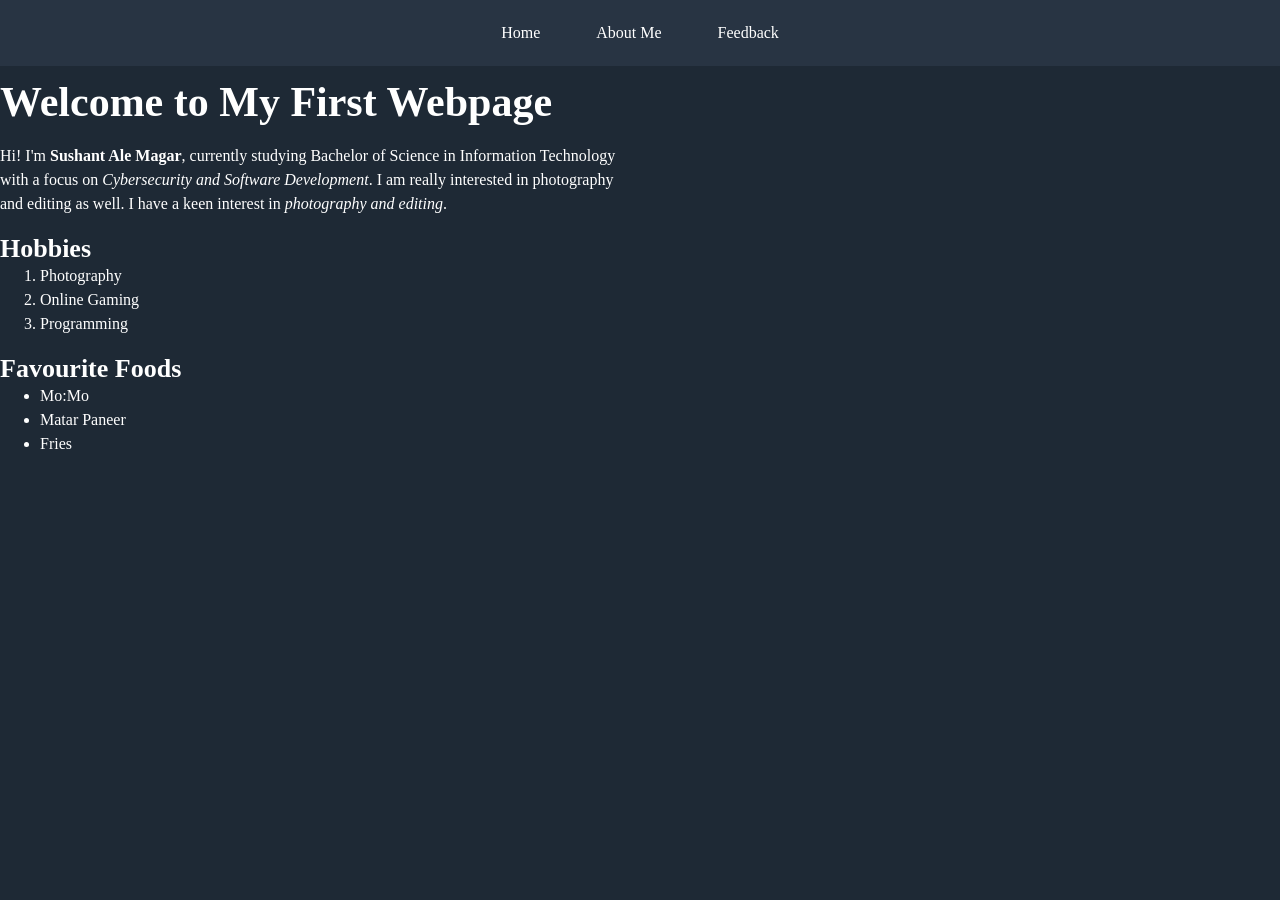
==== index.html @ 6c161167 "first commit: simple homepage with about and feedback form page navigation, with basic css styling" ====
<!doctype html>
<html lang="en">
  <head>
    <meta charset="UTF-8" />
    <meta name="viewport" content="width=device-width, initial-scale=1.0" />
    <title>Home</title>
    <link rel="stylesheet" href="css/index.css" />
  </head>
  <body>
    <nav class="navbar">
      <a href="#">Home</a>
      <a href="pages/about.html">About Me</a>
      <a href="pages/feedback.html">Feedback</a>
    </nav>
    <h1 class="title">Welcome to My First Webpage</h1>
    <br />
    <p class="about">
      Hi! I'm <strong>Sushant Ale Magar</strong>, currently studying Bachelor of
      Science in Information Technology with a focus on
      <i>Cybersecurity and Software Development</i>. I am really interested in
      photography and editing as well. I have a keen interest in
      <em>photography and editing</em>.
    </p>
    <br />
    <div class="hobby">
      <h2>Hobbies</h2>
      <ol>
        <li>Photography</li>
        <li>Online Gaming</li>
        <li>Programming</li>
      </ol>
    </div>
    <br />
    <div class="favFood">
      <h2>Favourite Foods</h2>
      <ul>
        <li>Mo:Mo</li>
        <li>Matar Paneer</li>
        <li>Fries</li>
      </ul>
    </div>
  </body>
</html>
---- css/index.css ----
* {
  margin: 0;
  box-sizing: border-box;
}

body {
  background-color: #1e2935;
  color: white;
}

.navbar {
  padding: 16px;
  position: sticky;
  display: flex;
  top: 0;
  gap: 32px;
  background-color: #283443;
  justify-content: center;
}

.navbar > a {
  color: white;
  font-size: 16px;
  text-decoration: none;
  display: inline-block;
  padding: 8px 12px;
}

.navbar > a:hover {
  background-color: #3e526a;
  border-radius: 15px;
}

.title {
  font-size: 42px;
  margin-top: 12px;
}

h2 {
  font-size: 26px;
}

.about,
ol,
ul {
  width: 50%;
  font-size: 16px;
  line-height: 24px;
}
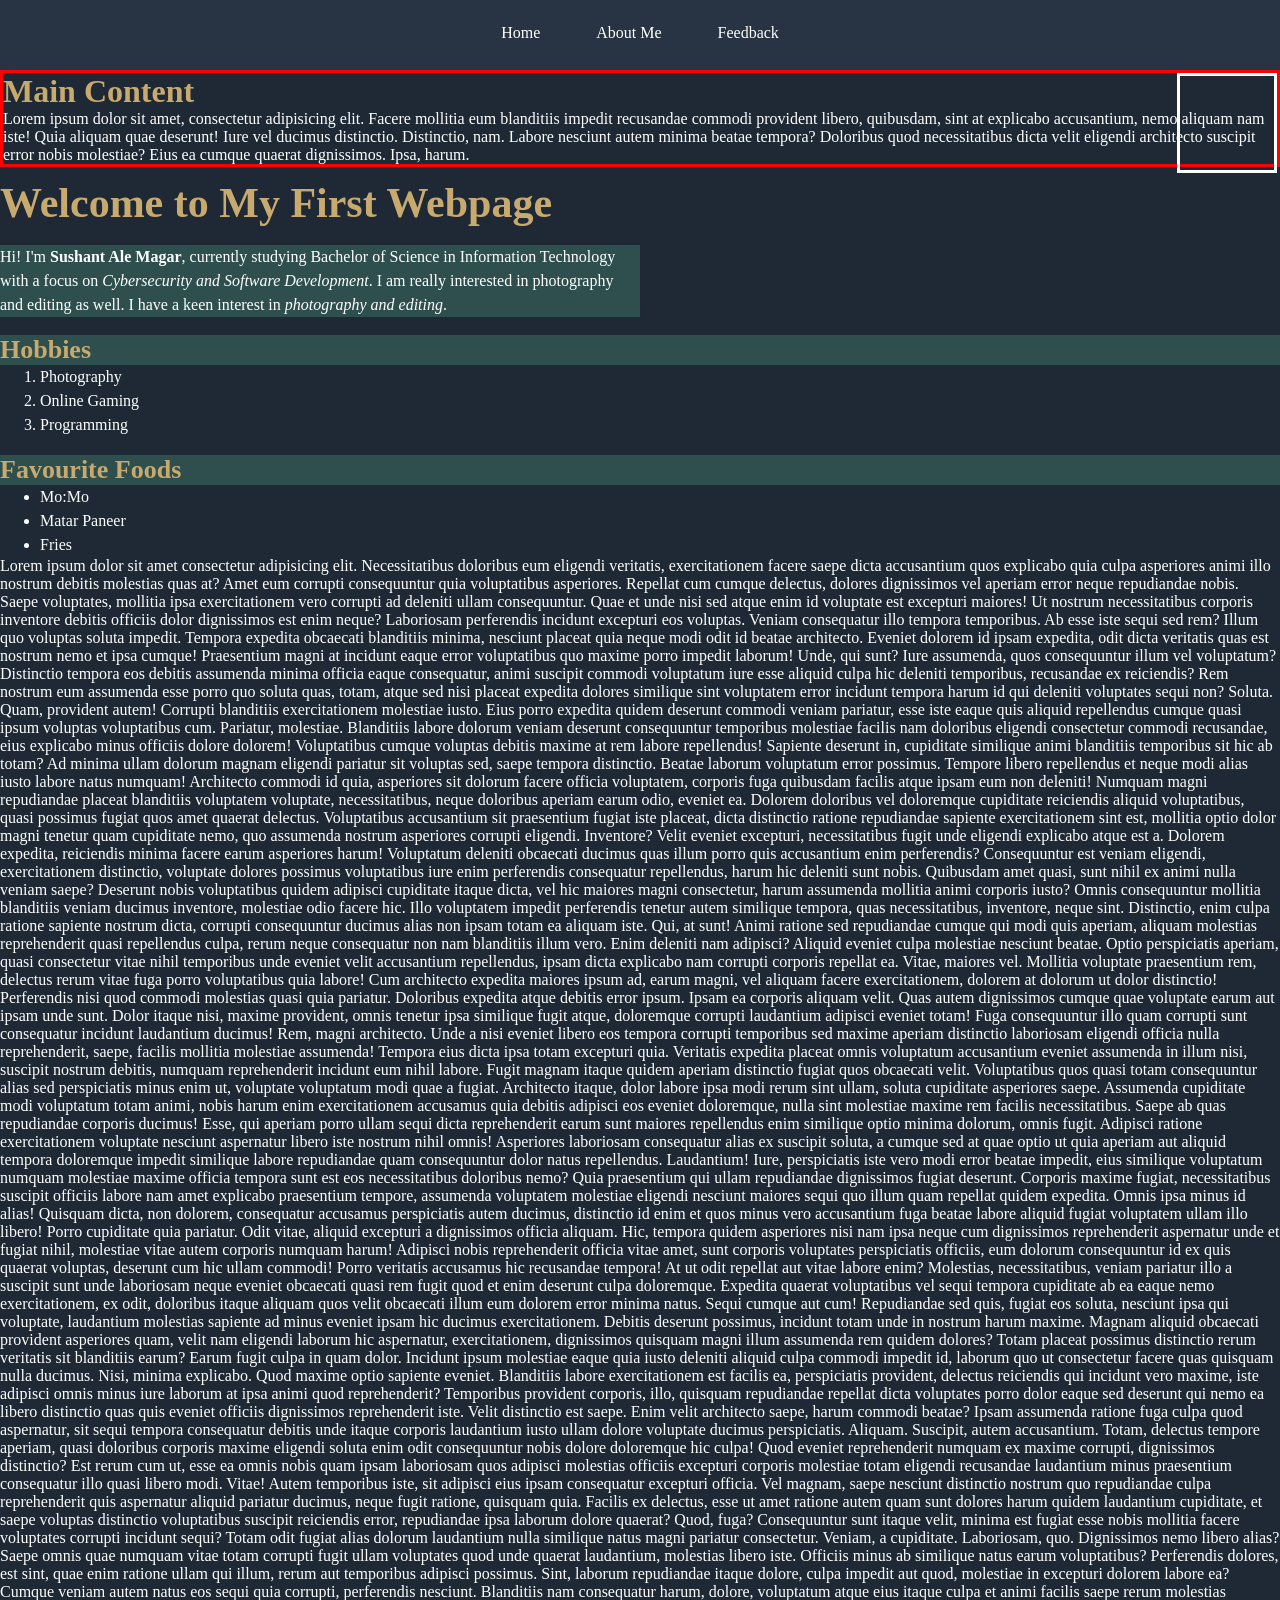
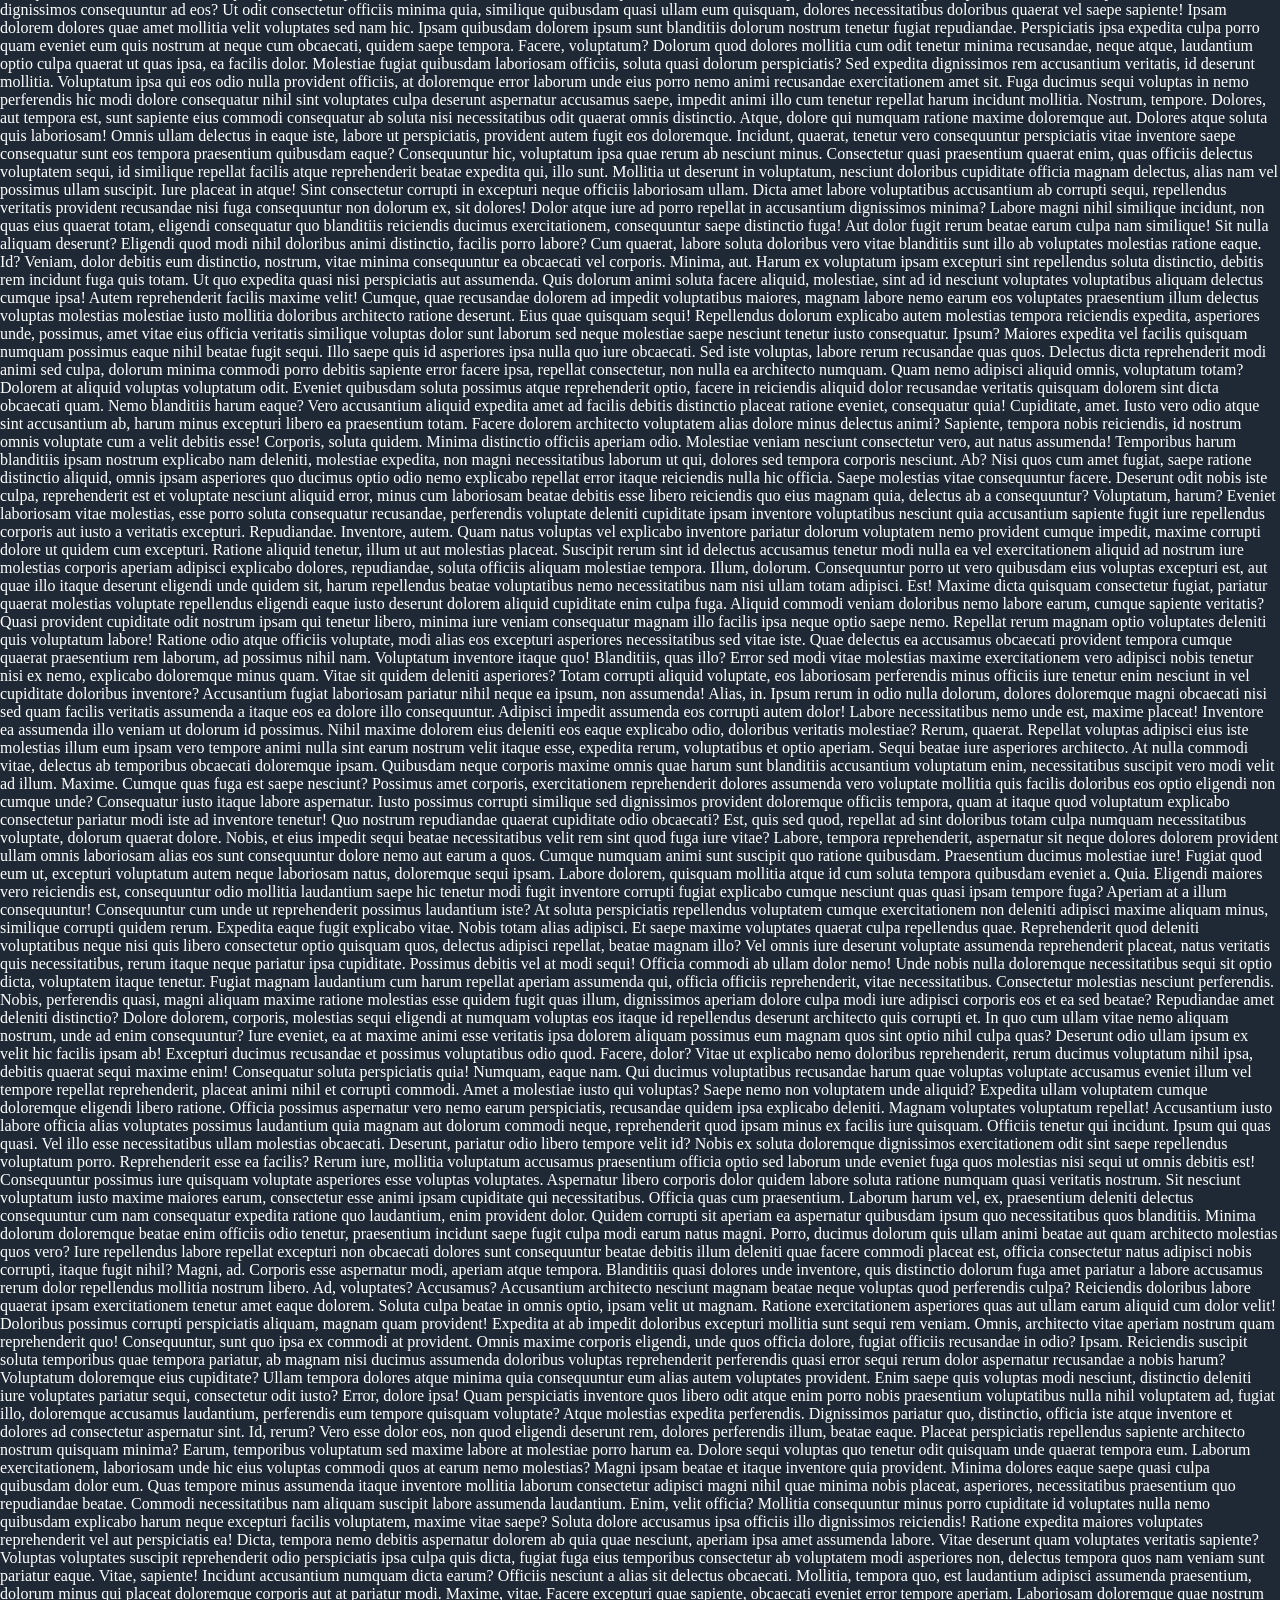
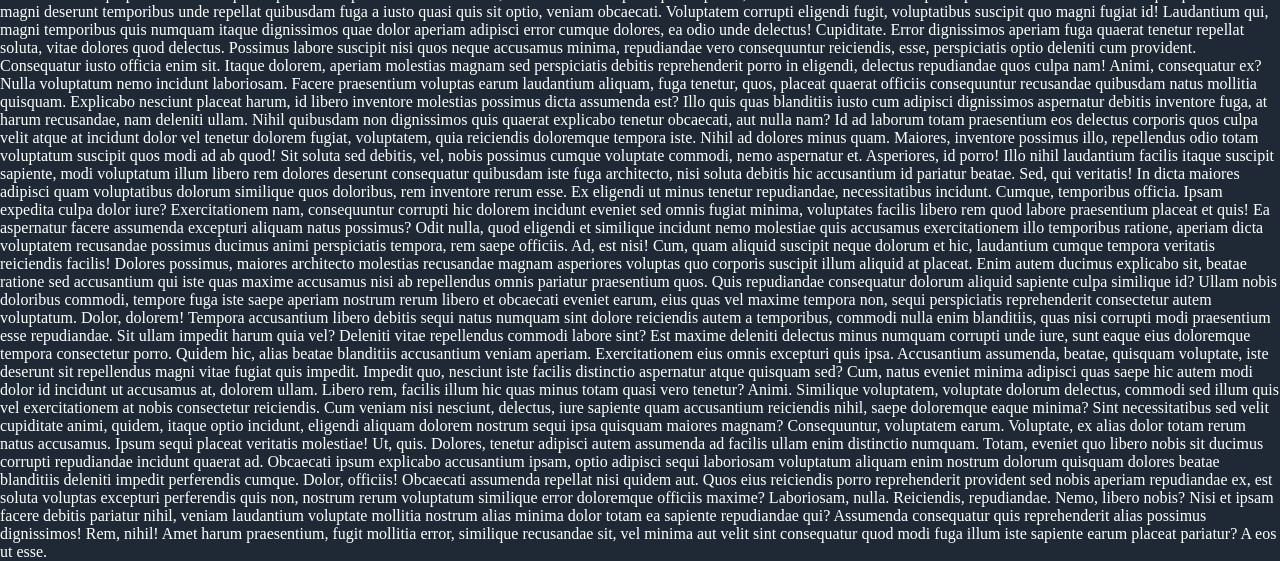
==== commit 8718bac0: "feat: added more css customization" ====
--- a/index.html
+++ b/index.html
@@ -5,6 +5,11 @@
     <meta name="viewport" content="width=device-width, initial-scale=1.0" />
     <title>Home</title>
     <link rel="stylesheet" href="css/index.css" />
+    <style>
+      h2 {
+        background-color: darkslategray;
+      }
+    </style>
   </head>
   <body>
     <nav class="navbar">
@@ -12,9 +17,22 @@
       <a href="pages/about.html">About Me</a>
       <a href="pages/feedback.html">Feedback</a>
     </nav>
+    <div class="main"">
+      <h1>Main Content</h1>
+      <p>
+        Lorem ipsum dolor sit amet, consectetur adipisicing elit. Facere
+        mollitia eum blanditiis impedit recusandae commodi provident libero,
+        quibusdam, sint at explicabo accusantium, nemo aliquam nam iste! Quia
+        aliquam quae deserunt! Iure vel ducimus distinctio. Distinctio, nam.
+        Labore nesciunt autem minima beatae tempora? Doloribus quod
+        necessitatibus dicta velit eligendi architecto suscipit error nobis
+        molestiae? Eius ea cumque quaerat dignissimos. Ipsa, harum.
+      </p>
+      <div class="important"></div>
+    </div>
     <h1 class="title">Welcome to My First Webpage</h1>
     <br />
-    <p class="about">
+    <p id="about" style="background-color: darkslategray">
       Hi! I'm <strong>Sushant Ale Magar</strong>, currently studying Bachelor of
       Science in Information Technology with a focus on
       <i>Cybersecurity and Software Development</i>. I am really interested in
@@ -22,8 +40,8 @@
       <em>photography and editing</em>.
     </p>
     <br />
-    <div class="hobby">
-      <h2>Hobbies</h2>
+    <h2 class="hobby">Hobbies</h2>
+    <div>
       <ol>
         <li>Photography</li>
         <li>Online Gaming</li>
@@ -31,13 +49,495 @@
       </ol>
     </div>
     <br />
-    <div class="favFood">
-      <h2>Favourite Foods</h2>
+    <h2 class="favFood">Favourite Foods</h2>
+    <div>
       <ul>
         <li>Mo:Mo</li>
         <li>Matar Paneer</li>
         <li>Fries</li>
       </ul>
     </div>
+    <p>
+      Lorem ipsum dolor sit amet consectetur adipisicing elit. Necessitatibus
+      doloribus eum eligendi veritatis, exercitationem facere saepe dicta
+      accusantium quos explicabo quia culpa asperiores animi illo nostrum
+      debitis molestias quas at? Amet eum corrupti consequuntur quia
+      voluptatibus asperiores. Repellat cum cumque delectus, dolores dignissimos
+      vel aperiam error neque repudiandae nobis. Saepe voluptates, mollitia ipsa
+      exercitationem vero corrupti ad deleniti ullam consequuntur. Quae et unde
+      nisi sed atque enim id voluptate est excepturi maiores! Ut nostrum
+      necessitatibus corporis inventore debitis officiis dolor dignissimos est
+      enim neque? Laboriosam perferendis incidunt excepturi eos voluptas. Veniam
+      consequatur illo tempora temporibus. Ab esse iste sequi sed rem? Illum quo
+      voluptas soluta impedit. Tempora expedita obcaecati blanditiis minima,
+      nesciunt placeat quia neque modi odit id beatae architecto. Eveniet
+      dolorem id ipsam expedita, odit dicta veritatis quas est nostrum nemo et
+      ipsa cumque! Praesentium magni at incidunt eaque error voluptatibus quo
+      maxime porro impedit laborum! Unde, qui sunt? Iure assumenda, quos
+      consequuntur illum vel voluptatum? Distinctio tempora eos debitis
+      assumenda minima officia eaque consequatur, animi suscipit commodi
+      voluptatum iure esse aliquid culpa hic deleniti temporibus, recusandae ex
+      reiciendis? Rem nostrum eum assumenda esse porro quo soluta quas, totam,
+      atque sed nisi placeat expedita dolores similique sint voluptatem error
+      incidunt tempora harum id qui deleniti voluptates sequi non? Soluta. Quam,
+      provident autem! Corrupti blanditiis exercitationem molestiae iusto. Eius
+      porro expedita quidem deserunt commodi veniam pariatur, esse iste eaque
+      quis aliquid repellendus cumque quasi ipsum voluptas voluptatibus cum.
+      Pariatur, molestiae. Blanditiis labore dolorum veniam deserunt
+      consequuntur temporibus molestiae facilis nam doloribus eligendi
+      consectetur commodi recusandae, eius explicabo minus officiis dolore
+      dolorem! Voluptatibus cumque voluptas debitis maxime at rem labore
+      repellendus! Sapiente deserunt in, cupiditate similique animi blanditiis
+      temporibus sit hic ab totam? Ad minima ullam dolorum magnam eligendi
+      pariatur sit voluptas sed, saepe tempora distinctio. Beatae laborum
+      voluptatum error possimus. Tempore libero repellendus et neque modi alias
+      iusto labore natus numquam! Architecto commodi id quia, asperiores sit
+      dolorum facere officia voluptatem, corporis fuga quibusdam facilis atque
+      ipsam eum non deleniti! Numquam magni repudiandae placeat blanditiis
+      voluptatem voluptate, necessitatibus, neque doloribus aperiam earum odio,
+      eveniet ea. Dolorem doloribus vel doloremque cupiditate reiciendis aliquid
+      voluptatibus, quasi possimus fugiat quos amet quaerat delectus.
+      Voluptatibus accusantium sit praesentium fugiat iste placeat, dicta
+      distinctio ratione repudiandae sapiente exercitationem sint est, mollitia
+      optio dolor magni tenetur quam cupiditate nemo, quo assumenda nostrum
+      asperiores corrupti eligendi. Inventore? Velit eveniet excepturi,
+      necessitatibus fugit unde eligendi explicabo atque est a. Dolorem
+      expedita, reiciendis minima facere earum asperiores harum! Voluptatum
+      deleniti obcaecati ducimus quas illum porro quis accusantium enim
+      perferendis? Consequuntur est veniam eligendi, exercitationem distinctio,
+      voluptate dolores possimus voluptatibus iure enim perferendis consequatur
+      repellendus, harum hic deleniti sunt nobis. Quibusdam amet quasi, sunt
+      nihil ex animi nulla veniam saepe? Deserunt nobis voluptatibus quidem
+      adipisci cupiditate itaque dicta, vel hic maiores magni consectetur, harum
+      assumenda mollitia animi corporis iusto? Omnis consequuntur mollitia
+      blanditiis veniam ducimus inventore, molestiae odio facere hic. Illo
+      voluptatem impedit perferendis tenetur autem similique tempora, quas
+      necessitatibus, inventore, neque sint. Distinctio, enim culpa ratione
+      sapiente nostrum dicta, corrupti consequuntur ducimus alias non ipsam
+      totam ea aliquam iste. Qui, at sunt! Animi ratione sed repudiandae cumque
+      qui modi quis aperiam, aliquam molestias reprehenderit quasi repellendus
+      culpa, rerum neque consequatur non nam blanditiis illum vero. Enim
+      deleniti nam adipisci? Aliquid eveniet culpa molestiae nesciunt beatae.
+      Optio perspiciatis aperiam, quasi consectetur vitae nihil temporibus unde
+      eveniet velit accusantium repellendus, ipsam dicta explicabo nam corrupti
+      corporis repellat ea. Vitae, maiores vel. Mollitia voluptate praesentium
+      rem, delectus rerum vitae fuga porro voluptatibus quia labore! Cum
+      architecto expedita maiores ipsum ad, earum magni, vel aliquam facere
+      exercitationem, dolorem at dolorum ut dolor distinctio! Perferendis nisi
+      quod commodi molestias quasi quia pariatur. Doloribus expedita atque
+      debitis error ipsum. Ipsam ea corporis aliquam velit. Quas autem
+      dignissimos cumque quae voluptate earum aut ipsam unde sunt. Dolor itaque
+      nisi, maxime provident, omnis tenetur ipsa similique fugit atque,
+      doloremque corrupti laudantium adipisci eveniet totam! Fuga consequuntur
+      illo quam corrupti sunt consequatur incidunt laudantium ducimus! Rem,
+      magni architecto. Unde a nisi eveniet libero eos tempora corrupti
+      temporibus sed maxime aperiam distinctio laboriosam eligendi officia nulla
+      reprehenderit, saepe, facilis mollitia molestiae assumenda! Tempora eius
+      dicta ipsa totam excepturi quia. Veritatis expedita placeat omnis
+      voluptatum accusantium eveniet assumenda in illum nisi, suscipit nostrum
+      debitis, numquam reprehenderit incidunt eum nihil labore. Fugit magnam
+      itaque quidem aperiam distinctio fugiat quos obcaecati velit. Voluptatibus
+      quos quasi totam consequuntur alias sed perspiciatis minus enim ut,
+      voluptate voluptatum modi quae a fugiat. Architecto itaque, dolor labore
+      ipsa modi rerum sint ullam, soluta cupiditate asperiores saepe. Assumenda
+      cupiditate modi voluptatum totam animi, nobis harum enim exercitationem
+      accusamus quia debitis adipisci eos eveniet doloremque, nulla sint
+      molestiae maxime rem facilis necessitatibus. Saepe ab quas repudiandae
+      corporis ducimus! Esse, qui aperiam porro ullam sequi dicta reprehenderit
+      earum sunt maiores repellendus enim similique optio minima dolorum, omnis
+      fugit. Adipisci ratione exercitationem voluptate nesciunt aspernatur
+      libero iste nostrum nihil omnis! Asperiores laboriosam consequatur alias
+      ex suscipit soluta, a cumque sed at quae optio ut quia aperiam aut aliquid
+      tempora doloremque impedit similique labore repudiandae quam consequuntur
+      dolor natus repellendus. Laudantium! Iure, perspiciatis iste vero modi
+      error beatae impedit, eius similique voluptatum numquam molestiae maxime
+      officia tempora sunt est eos necessitatibus doloribus nemo? Quia
+      praesentium qui ullam repudiandae dignissimos fugiat deserunt. Corporis
+      maxime fugiat, necessitatibus suscipit officiis labore nam amet explicabo
+      praesentium tempore, assumenda voluptatem molestiae eligendi nesciunt
+      maiores sequi quo illum quam repellat quidem expedita. Omnis ipsa minus id
+      alias! Quisquam dicta, non dolorem, consequatur accusamus perspiciatis
+      autem ducimus, distinctio id enim et quos minus vero accusantium fuga
+      beatae labore aliquid fugiat voluptatem ullam illo libero! Porro
+      cupiditate quia pariatur. Odit vitae, aliquid excepturi a dignissimos
+      officia aliquam. Hic, tempora quidem asperiores nisi nam ipsa neque cum
+      dignissimos reprehenderit aspernatur unde et fugiat nihil, molestiae vitae
+      autem corporis numquam harum! Adipisci nobis reprehenderit officia vitae
+      amet, sunt corporis voluptates perspiciatis officiis, eum dolorum
+      consequuntur id ex quis quaerat voluptas, deserunt cum hic ullam commodi!
+      Porro veritatis accusamus hic recusandae tempora! At ut odit repellat aut
+      vitae labore enim? Molestias, necessitatibus, veniam pariatur illo a
+      suscipit sunt unde laboriosam neque eveniet obcaecati quasi rem fugit quod
+      et enim deserunt culpa doloremque. Expedita quaerat voluptatibus vel sequi
+      tempora cupiditate ab ea eaque nemo exercitationem, ex odit, doloribus
+      itaque aliquam quos velit obcaecati illum eum dolorem error minima natus.
+      Sequi cumque aut cum! Repudiandae sed quis, fugiat eos soluta, nesciunt
+      ipsa qui voluptate, laudantium molestias sapiente ad minus eveniet ipsam
+      hic ducimus exercitationem. Debitis deserunt possimus, incidunt totam unde
+      in nostrum harum maxime. Magnam aliquid obcaecati provident asperiores
+      quam, velit nam eligendi laborum hic aspernatur, exercitationem,
+      dignissimos quisquam magni illum assumenda rem quidem dolores? Totam
+      placeat possimus distinctio rerum veritatis sit blanditiis earum? Earum
+      fugit culpa in quam dolor. Incidunt ipsum molestiae eaque quia iusto
+      deleniti aliquid culpa commodi impedit id, laborum quo ut consectetur
+      facere quas quisquam nulla ducimus. Nisi, minima explicabo. Quod maxime
+      optio sapiente eveniet. Blanditiis labore exercitationem est facilis ea,
+      perspiciatis provident, delectus reiciendis qui incidunt vero maxime, iste
+      adipisci omnis minus iure laborum at ipsa animi quod reprehenderit?
+      Temporibus provident corporis, illo, quisquam repudiandae repellat dicta
+      voluptates porro dolor eaque sed deserunt qui nemo ea libero distinctio
+      quas quis eveniet officiis dignissimos reprehenderit iste. Velit
+      distinctio est saepe. Enim velit architecto saepe, harum commodi beatae?
+      Ipsam assumenda ratione fuga culpa quod aspernatur, sit sequi tempora
+      consequatur debitis unde itaque corporis laudantium iusto ullam dolore
+      voluptate ducimus perspiciatis. Aliquam. Suscipit, autem accusantium.
+      Totam, delectus tempore aperiam, quasi doloribus corporis maxime eligendi
+      soluta enim odit consequuntur nobis dolore doloremque hic culpa! Quod
+      eveniet reprehenderit numquam ex maxime corrupti, dignissimos distinctio?
+      Est rerum cum ut, esse ea omnis nobis quam ipsam laboriosam quos adipisci
+      molestias officiis excepturi corporis molestiae totam eligendi recusandae
+      laudantium minus praesentium consequatur illo quasi libero modi. Vitae!
+      Autem temporibus iste, sit adipisci eius ipsam consequatur excepturi
+      officia. Vel magnam, saepe nesciunt distinctio nostrum quo repudiandae
+      culpa reprehenderit quis aspernatur aliquid pariatur ducimus, neque fugit
+      ratione, quisquam quia. Facilis ex delectus, esse ut amet ratione autem
+      quam sunt dolores harum quidem laudantium cupiditate, et saepe voluptas
+      distinctio voluptatibus suscipit reiciendis error, repudiandae ipsa
+      laborum dolore quaerat? Quod, fuga? Consequuntur sunt itaque velit, minima
+      est fugiat esse nobis mollitia facere voluptates corrupti incidunt sequi?
+      Totam odit fugiat alias dolorum laudantium nulla similique natus magni
+      pariatur consectetur. Veniam, a cupiditate. Laboriosam, quo. Dignissimos
+      nemo libero alias? Saepe omnis quae numquam vitae totam corrupti fugit
+      ullam voluptates quod unde quaerat laudantium, molestias libero iste.
+      Officiis minus ab similique natus earum voluptatibus? Perferendis dolores,
+      est sint, quae enim ratione ullam qui illum, rerum aut temporibus adipisci
+      possimus. Sint, laborum repudiandae itaque dolore, culpa impedit aut quod,
+      molestiae in excepturi dolorem labore ea? Cumque veniam autem natus eos
+      sequi quia corrupti, perferendis nesciunt. Blanditiis nam consequatur
+      harum, dolore, voluptatum atque eius itaque culpa et animi facilis saepe
+      rerum molestias dignissimos consequuntur ad eos? Ut odit consectetur
+      officiis minima quia, similique quibusdam quasi ullam eum quisquam,
+      dolores necessitatibus doloribus quaerat vel saepe sapiente! Ipsam dolorem
+      dolores quae amet mollitia velit voluptates sed nam hic. Ipsam quibusdam
+      dolorem ipsum sunt blanditiis dolorum nostrum tenetur fugiat repudiandae.
+      Perspiciatis ipsa expedita culpa porro quam eveniet eum quis nostrum at
+      neque cum obcaecati, quidem saepe tempora. Facere, voluptatum? Dolorum
+      quod dolores mollitia cum odit tenetur minima recusandae, neque atque,
+      laudantium optio culpa quaerat ut quas ipsa, ea facilis dolor. Molestiae
+      fugiat quibusdam laboriosam officiis, soluta quasi dolorum perspiciatis?
+      Sed expedita dignissimos rem accusantium veritatis, id deserunt mollitia.
+      Voluptatum ipsa qui eos odio nulla provident officiis, at doloremque error
+      laborum unde eius porro nemo animi recusandae exercitationem amet sit.
+      Fuga ducimus sequi voluptas in nemo perferendis hic modi dolore
+      consequatur nihil sint voluptates culpa deserunt aspernatur accusamus
+      saepe, impedit animi illo cum tenetur repellat harum incidunt mollitia.
+      Nostrum, tempore. Dolores, aut tempora est, sunt sapiente eius commodi
+      consequatur ab soluta nisi necessitatibus odit quaerat omnis distinctio.
+      Atque, dolore qui numquam ratione maxime doloremque aut. Dolores atque
+      soluta quis laboriosam! Omnis ullam delectus in eaque iste, labore ut
+      perspiciatis, provident autem fugit eos doloremque. Incidunt, quaerat,
+      tenetur vero consequuntur perspiciatis vitae inventore saepe consequatur
+      sunt eos tempora praesentium quibusdam eaque? Consequuntur hic, voluptatum
+      ipsa quae rerum ab nesciunt minus. Consectetur quasi praesentium quaerat
+      enim, quas officiis delectus voluptatem sequi, id similique repellat
+      facilis atque reprehenderit beatae expedita qui, illo sunt. Mollitia ut
+      deserunt in voluptatum, nesciunt doloribus cupiditate officia magnam
+      delectus, alias nam vel possimus ullam suscipit. Iure placeat in atque!
+      Sint consectetur corrupti in excepturi neque officiis laboriosam ullam.
+      Dicta amet labore voluptatibus accusantium ab corrupti sequi, repellendus
+      veritatis provident recusandae nisi fuga consequuntur non dolorum ex, sit
+      dolores! Dolor atque iure ad porro repellat in accusantium dignissimos
+      minima? Labore magni nihil similique incidunt, non quas eius quaerat
+      totam, eligendi consequatur quo blanditiis reiciendis ducimus
+      exercitationem, consequuntur saepe distinctio fuga! Aut dolor fugit rerum
+      beatae earum culpa nam similique! Sit nulla aliquam deserunt? Eligendi
+      quod modi nihil doloribus animi distinctio, facilis porro labore? Cum
+      quaerat, labore soluta doloribus vero vitae blanditiis sunt illo ab
+      voluptates molestias ratione eaque. Id? Veniam, dolor debitis eum
+      distinctio, nostrum, vitae minima consequuntur ea obcaecati vel corporis.
+      Minima, aut. Harum ex voluptatum ipsam excepturi sint repellendus soluta
+      distinctio, debitis rem incidunt fuga quis totam. Ut quo expedita quasi
+      nisi perspiciatis aut assumenda. Quis dolorum animi soluta facere aliquid,
+      molestiae, sint ad id nesciunt voluptates voluptatibus aliquam delectus
+      cumque ipsa! Autem reprehenderit facilis maxime velit! Cumque, quae
+      recusandae dolorem ad impedit voluptatibus maiores, magnam labore nemo
+      earum eos voluptates praesentium illum delectus voluptas molestias
+      molestiae iusto mollitia doloribus architecto ratione deserunt. Eius quae
+      quisquam sequi! Repellendus dolorum explicabo autem molestias tempora
+      reiciendis expedita, asperiores unde, possimus, amet vitae eius officia
+      veritatis similique voluptas dolor sunt laborum sed neque molestiae saepe
+      nesciunt tenetur iusto consequatur. Ipsum? Maiores expedita vel facilis
+      quisquam numquam possimus eaque nihil beatae fugit sequi. Illo saepe quis
+      id asperiores ipsa nulla quo iure obcaecati. Sed iste voluptas, labore
+      rerum recusandae quas quos. Delectus dicta reprehenderit modi animi sed
+      culpa, dolorum minima commodi porro debitis sapiente error facere ipsa,
+      repellat consectetur, non nulla ea architecto numquam. Quam nemo adipisci
+      aliquid omnis, voluptatum totam? Dolorem at aliquid voluptas voluptatum
+      odit. Eveniet quibusdam soluta possimus atque reprehenderit optio, facere
+      in reiciendis aliquid dolor recusandae veritatis quisquam dolorem sint
+      dicta obcaecati quam. Nemo blanditiis harum eaque? Vero accusantium
+      aliquid expedita amet ad facilis debitis distinctio placeat ratione
+      eveniet, consequatur quia! Cupiditate, amet. Iusto vero odio atque sint
+      accusantium ab, harum minus excepturi libero ea praesentium totam. Facere
+      dolorem architecto voluptatem alias dolore minus delectus animi? Sapiente,
+      tempora nobis reiciendis, id nostrum omnis voluptate cum a velit debitis
+      esse! Corporis, soluta quidem. Minima distinctio officiis aperiam odio.
+      Molestiae veniam nesciunt consectetur vero, aut natus assumenda!
+      Temporibus harum blanditiis ipsam nostrum explicabo nam deleniti,
+      molestiae expedita, non magni necessitatibus laborum ut qui, dolores sed
+      tempora corporis nesciunt. Ab? Nisi quos cum amet fugiat, saepe ratione
+      distinctio aliquid, omnis ipsam asperiores quo ducimus optio odio nemo
+      explicabo repellat error itaque reiciendis nulla hic officia. Saepe
+      molestias vitae consequuntur facere. Deserunt odit nobis iste culpa,
+      reprehenderit est et voluptate nesciunt aliquid error, minus cum
+      laboriosam beatae debitis esse libero reiciendis quo eius magnam quia,
+      delectus ab a consequuntur? Voluptatum, harum? Eveniet laboriosam vitae
+      molestias, esse porro soluta consequatur recusandae, perferendis voluptate
+      deleniti cupiditate ipsam inventore voluptatibus nesciunt quia accusantium
+      sapiente fugit iure repellendus corporis aut iusto a veritatis excepturi.
+      Repudiandae. Inventore, autem. Quam natus voluptas vel explicabo inventore
+      pariatur dolorum voluptatem nemo provident cumque impedit, maxime corrupti
+      dolore ut quidem cum excepturi. Ratione aliquid tenetur, illum ut aut
+      molestias placeat. Suscipit rerum sint id delectus accusamus tenetur modi
+      nulla ea vel exercitationem aliquid ad nostrum iure molestias corporis
+      aperiam adipisci explicabo dolores, repudiandae, soluta officiis aliquam
+      molestiae tempora. Illum, dolorum. Consequuntur porro ut vero quibusdam
+      eius voluptas excepturi est, aut quae illo itaque deserunt eligendi unde
+      quidem sit, harum repellendus beatae voluptatibus nemo necessitatibus nam
+      nisi ullam totam adipisci. Est! Maxime dicta quisquam consectetur fugiat,
+      pariatur quaerat molestias voluptate repellendus eligendi eaque iusto
+      deserunt dolorem aliquid cupiditate enim culpa fuga. Aliquid commodi
+      veniam doloribus nemo labore earum, cumque sapiente veritatis? Quasi
+      provident cupiditate odit nostrum ipsam qui tenetur libero, minima iure
+      veniam consequatur magnam illo facilis ipsa neque optio saepe nemo.
+      Repellat rerum magnam optio voluptates deleniti quis voluptatum labore!
+      Ratione odio atque officiis voluptate, modi alias eos excepturi asperiores
+      necessitatibus sed vitae iste. Quae delectus ea accusamus obcaecati
+      provident tempora cumque quaerat praesentium rem laborum, ad possimus
+      nihil nam. Voluptatum inventore itaque quo! Blanditiis, quas illo? Error
+      sed modi vitae molestias maxime exercitationem vero adipisci nobis tenetur
+      nisi ex nemo, explicabo doloremque minus quam. Vitae sit quidem deleniti
+      asperiores? Totam corrupti aliquid voluptate, eos laboriosam perferendis
+      minus officiis iure tenetur enim nesciunt in vel cupiditate doloribus
+      inventore? Accusantium fugiat laboriosam pariatur nihil neque ea ipsum,
+      non assumenda! Alias, in. Ipsum rerum in odio nulla dolorum, dolores
+      doloremque magni obcaecati nisi sed quam facilis veritatis assumenda a
+      itaque eos ea dolore illo consequuntur. Adipisci impedit assumenda eos
+      corrupti autem dolor! Labore necessitatibus nemo unde est, maxime placeat!
+      Inventore ea assumenda illo veniam ut dolorum id possimus. Nihil maxime
+      dolorem eius deleniti eos eaque explicabo odio, doloribus veritatis
+      molestiae? Rerum, quaerat. Repellat voluptas adipisci eius iste molestias
+      illum eum ipsam vero tempore animi nulla sint earum nostrum velit itaque
+      esse, expedita rerum, voluptatibus et optio aperiam. Sequi beatae iure
+      asperiores architecto. At nulla commodi vitae, delectus ab temporibus
+      obcaecati doloremque ipsam. Quibusdam neque corporis maxime omnis quae
+      harum sunt blanditiis accusantium voluptatum enim, necessitatibus suscipit
+      vero modi velit ad illum. Maxime. Cumque quas fuga est saepe nesciunt?
+      Possimus amet corporis, exercitationem reprehenderit dolores assumenda
+      vero voluptate mollitia quis facilis doloribus eos optio eligendi non
+      cumque unde? Consequatur iusto itaque labore aspernatur. Iusto possimus
+      corrupti similique sed dignissimos provident doloremque officiis tempora,
+      quam at itaque quod voluptatum explicabo consectetur pariatur modi iste ad
+      inventore tenetur! Quo nostrum repudiandae quaerat cupiditate odio
+      obcaecati? Est, quis sed quod, repellat ad sint doloribus totam culpa
+      numquam necessitatibus voluptate, dolorum quaerat dolore. Nobis, et eius
+      impedit sequi beatae necessitatibus velit rem sint quod fuga iure vitae?
+      Labore, tempora reprehenderit, aspernatur sit neque dolores dolorem
+      provident ullam omnis laboriosam alias eos sunt consequuntur dolore nemo
+      aut earum a quos. Cumque numquam animi sunt suscipit quo ratione
+      quibusdam. Praesentium ducimus molestiae iure! Fugiat quod eum ut,
+      excepturi voluptatum autem neque laboriosam natus, doloremque sequi ipsam.
+      Labore dolorem, quisquam mollitia atque id cum soluta tempora quibusdam
+      eveniet a. Quia. Eligendi maiores vero reiciendis est, consequuntur odio
+      mollitia laudantium saepe hic tenetur modi fugit inventore corrupti fugiat
+      explicabo cumque nesciunt quas quasi ipsam tempore fuga? Aperiam at a
+      illum consequuntur! Consequuntur cum unde ut reprehenderit possimus
+      laudantium iste? At soluta perspiciatis repellendus voluptatem cumque
+      exercitationem non deleniti adipisci maxime aliquam minus, similique
+      corrupti quidem rerum. Expedita eaque fugit explicabo vitae. Nobis totam
+      alias adipisci. Et saepe maxime voluptates quaerat culpa repellendus quae.
+      Reprehenderit quod deleniti voluptatibus neque nisi quis libero
+      consectetur optio quisquam quos, delectus adipisci repellat, beatae magnam
+      illo? Vel omnis iure deserunt voluptate assumenda reprehenderit placeat,
+      natus veritatis quis necessitatibus, rerum itaque neque pariatur ipsa
+      cupiditate. Possimus debitis vel at modi sequi! Officia commodi ab ullam
+      dolor nemo! Unde nobis nulla doloremque necessitatibus sequi sit optio
+      dicta, voluptatem itaque tenetur. Fugiat magnam laudantium cum harum
+      repellat aperiam assumenda qui, officia officiis reprehenderit, vitae
+      necessitatibus. Consectetur molestias nesciunt perferendis. Nobis,
+      perferendis quasi, magni aliquam maxime ratione molestias esse quidem
+      fugit quas illum, dignissimos aperiam dolore culpa modi iure adipisci
+      corporis eos et ea sed beatae? Repudiandae amet deleniti distinctio?
+      Dolore dolorem, corporis, molestias sequi eligendi at numquam voluptas eos
+      itaque id repellendus deserunt architecto quis corrupti et. In quo cum
+      ullam vitae nemo aliquam nostrum, unde ad enim consequuntur? Iure eveniet,
+      ea at maxime animi esse veritatis ipsa dolorem aliquam possimus eum magnam
+      quos sint optio nihil culpa quas? Deserunt odio ullam ipsum ex velit hic
+      facilis ipsam ab! Excepturi ducimus recusandae et possimus voluptatibus
+      odio quod. Facere, dolor? Vitae ut explicabo nemo doloribus reprehenderit,
+      rerum ducimus voluptatum nihil ipsa, debitis quaerat sequi maxime enim!
+      Consequatur soluta perspiciatis quia! Numquam, eaque nam. Qui ducimus
+      voluptatibus recusandae harum quae voluptas voluptate accusamus eveniet
+      illum vel tempore repellat reprehenderit, placeat animi nihil et corrupti
+      commodi. Amet a molestiae iusto qui voluptas? Saepe nemo non voluptatem
+      unde aliquid? Expedita ullam voluptatem cumque doloremque eligendi libero
+      ratione. Officia possimus aspernatur vero nemo earum perspiciatis,
+      recusandae quidem ipsa explicabo deleniti. Magnam voluptates voluptatum
+      repellat! Accusantium iusto labore officia alias voluptates possimus
+      laudantium quia magnam aut dolorum commodi neque, reprehenderit quod ipsam
+      minus ex facilis iure quisquam. Officiis tenetur qui incidunt. Ipsum qui
+      quas quasi. Vel illo esse necessitatibus ullam molestias obcaecati.
+      Deserunt, pariatur odio libero tempore velit id? Nobis ex soluta
+      doloremque dignissimos exercitationem odit sint saepe repellendus
+      voluptatum porro. Reprehenderit esse ea facilis? Rerum iure, mollitia
+      voluptatum accusamus praesentium officia optio sed laborum unde eveniet
+      fuga quos molestias nisi sequi ut omnis debitis est! Consequuntur possimus
+      iure quisquam voluptate asperiores esse voluptas voluptates. Aspernatur
+      libero corporis dolor quidem labore soluta ratione numquam quasi veritatis
+      nostrum. Sit nesciunt voluptatum iusto maxime maiores earum, consectetur
+      esse animi ipsam cupiditate qui necessitatibus. Officia quas cum
+      praesentium. Laborum harum vel, ex, praesentium deleniti delectus
+      consequuntur cum nam consequatur expedita ratione quo laudantium, enim
+      provident dolor. Quidem corrupti sit aperiam ea aspernatur quibusdam ipsum
+      quo necessitatibus quos blanditiis. Minima dolorum doloremque beatae enim
+      officiis odio tenetur, praesentium incidunt saepe fugit culpa modi earum
+      natus magni. Porro, ducimus dolorum quis ullam animi beatae aut quam
+      architecto molestias quos vero? Iure repellendus labore repellat excepturi
+      non obcaecati dolores sunt consequuntur beatae debitis illum deleniti quae
+      facere commodi placeat est, officia consectetur natus adipisci nobis
+      corrupti, itaque fugit nihil? Magni, ad. Corporis esse aspernatur modi,
+      aperiam atque tempora. Blanditiis quasi dolores unde inventore, quis
+      distinctio dolorum fuga amet pariatur a labore accusamus rerum dolor
+      repellendus mollitia nostrum libero. Ad, voluptates? Accusamus?
+      Accusantium architecto nesciunt magnam beatae neque voluptas quod
+      perferendis culpa? Reiciendis doloribus labore quaerat ipsam
+      exercitationem tenetur amet eaque dolorem. Soluta culpa beatae in omnis
+      optio, ipsam velit ut magnam. Ratione exercitationem asperiores quas aut
+      ullam earum aliquid cum dolor velit! Doloribus possimus corrupti
+      perspiciatis aliquam, magnam quam provident! Expedita at ab impedit
+      doloribus excepturi mollitia sunt sequi rem veniam. Omnis, architecto
+      vitae aperiam nostrum quam reprehenderit quo! Consequuntur, sunt quo ipsa
+      ex commodi at provident. Omnis maxime corporis eligendi, unde quos officia
+      dolore, fugiat officiis recusandae in odio? Ipsam. Reiciendis suscipit
+      soluta temporibus quae tempora pariatur, ab magnam nisi ducimus assumenda
+      doloribus voluptas reprehenderit perferendis quasi error sequi rerum dolor
+      aspernatur recusandae a nobis harum? Voluptatum doloremque eius
+      cupiditate? Ullam tempora dolores atque minima quia consequuntur eum alias
+      autem voluptates provident. Enim saepe quis voluptas modi nesciunt,
+      distinctio deleniti iure voluptates pariatur sequi, consectetur odit
+      iusto? Error, dolore ipsa! Quam perspiciatis inventore quos libero odit
+      atque enim porro nobis praesentium voluptatibus nulla nihil voluptatem ad,
+      fugiat illo, doloremque accusamus laudantium, perferendis eum tempore
+      quisquam voluptate? Atque molestias expedita perferendis. Dignissimos
+      pariatur quo, distinctio, officia iste atque inventore et dolores ad
+      consectetur aspernatur sint. Id, rerum? Vero esse dolor eos, non quod
+      eligendi deserunt rem, dolores perferendis illum, beatae eaque. Placeat
+      perspiciatis repellendus sapiente architecto nostrum quisquam minima?
+      Earum, temporibus voluptatum sed maxime labore at molestiae porro harum
+      ea. Dolore sequi voluptas quo tenetur odit quisquam unde quaerat tempora
+      eum. Laborum exercitationem, laboriosam unde hic eius voluptas commodi
+      quos at earum nemo molestias? Magni ipsam beatae et itaque inventore quia
+      provident. Minima dolores eaque saepe quasi culpa quibusdam dolor eum.
+      Quas tempore minus assumenda itaque inventore mollitia laborum consectetur
+      adipisci magni nihil quae minima nobis placeat, asperiores, necessitatibus
+      praesentium quo repudiandae beatae. Commodi necessitatibus nam aliquam
+      suscipit labore assumenda laudantium. Enim, velit officia? Mollitia
+      consequuntur minus porro cupiditate id voluptates nulla nemo quibusdam
+      explicabo harum neque excepturi facilis voluptatem, maxime vitae saepe?
+      Soluta dolore accusamus ipsa officiis illo dignissimos reiciendis! Ratione
+      expedita maiores voluptates reprehenderit vel aut perspiciatis ea! Dicta,
+      tempora nemo debitis aspernatur dolorem ab quia quae nesciunt, aperiam
+      ipsa amet assumenda labore. Vitae deserunt quam voluptates veritatis
+      sapiente? Voluptas voluptates suscipit reprehenderit odio perspiciatis
+      ipsa culpa quis dicta, fugiat fuga eius temporibus consectetur ab
+      voluptatem modi asperiores non, delectus tempora quos nam veniam sunt
+      pariatur eaque. Vitae, sapiente! Incidunt accusantium numquam dicta earum?
+      Officiis nesciunt a alias sit delectus obcaecati. Mollitia, tempora quo,
+      est laudantium adipisci assumenda praesentium, dolorum minus qui placeat
+      doloremque corporis aut at pariatur modi. Maxime, vitae. Facere excepturi
+      quae sapiente, obcaecati eveniet error tempore aperiam. Laboriosam
+      doloremque quae nostrum magni deserunt temporibus unde repellat quibusdam
+      fuga a iusto quasi quis sit optio, veniam obcaecati. Voluptatem corrupti
+      eligendi fugit, voluptatibus suscipit quo magni fugiat id! Laudantium qui,
+      magni temporibus quis numquam itaque dignissimos quae dolor aperiam
+      adipisci error cumque dolores, ea odio unde delectus! Cupiditate. Error
+      dignissimos aperiam fuga quaerat tenetur repellat soluta, vitae dolores
+      quod delectus. Possimus labore suscipit nisi quos neque accusamus minima,
+      repudiandae vero consequuntur reiciendis, esse, perspiciatis optio
+      deleniti cum provident. Consequatur iusto officia enim sit. Itaque
+      dolorem, aperiam molestias magnam sed perspiciatis debitis reprehenderit
+      porro in eligendi, delectus repudiandae quos culpa nam! Animi, consequatur
+      ex? Nulla voluptatum nemo incidunt laboriosam. Facere praesentium voluptas
+      earum laudantium aliquam, fuga tenetur, quos, placeat quaerat officiis
+      consequuntur recusandae quibusdam natus mollitia quisquam. Explicabo
+      nesciunt placeat harum, id libero inventore molestias possimus dicta
+      assumenda est? Illo quis quas blanditiis iusto cum adipisci dignissimos
+      aspernatur debitis inventore fuga, at harum recusandae, nam deleniti
+      ullam. Nihil quibusdam non dignissimos quis quaerat explicabo tenetur
+      obcaecati, aut nulla nam? Id ad laborum totam praesentium eos delectus
+      corporis quos culpa velit atque at incidunt dolor vel tenetur dolorem
+      fugiat, voluptatem, quia reiciendis doloremque tempora iste. Nihil ad
+      dolores minus quam. Maiores, inventore possimus illo, repellendus odio
+      totam voluptatum suscipit quos modi ad ab quod! Sit soluta sed debitis,
+      vel, nobis possimus cumque voluptate commodi, nemo aspernatur et.
+      Asperiores, id porro! Illo nihil laudantium facilis itaque suscipit
+      sapiente, modi voluptatum illum libero rem dolores deserunt consequatur
+      quibusdam iste fuga architecto, nisi soluta debitis hic accusantium id
+      pariatur beatae. Sed, qui veritatis! In dicta maiores adipisci quam
+      voluptatibus dolorum similique quos doloribus, rem inventore rerum esse.
+      Ex eligendi ut minus tenetur repudiandae, necessitatibus incidunt. Cumque,
+      temporibus officia. Ipsam expedita culpa dolor iure? Exercitationem nam,
+      consequuntur corrupti hic dolorem incidunt eveniet sed omnis fugiat
+      minima, voluptates facilis libero rem quod labore praesentium placeat et
+      quis! Ea aspernatur facere assumenda excepturi aliquam natus possimus?
+      Odit nulla, quod eligendi et similique incidunt nemo molestiae quis
+      accusamus exercitationem illo temporibus ratione, aperiam dicta voluptatem
+      recusandae possimus ducimus animi perspiciatis tempora, rem saepe
+      officiis. Ad, est nisi! Cum, quam aliquid suscipit neque dolorum et hic,
+      laudantium cumque tempora veritatis reiciendis facilis! Dolores possimus,
+      maiores architecto molestias recusandae magnam asperiores voluptas quo
+      corporis suscipit illum aliquid at placeat. Enim autem ducimus explicabo
+      sit, beatae ratione sed accusantium qui iste quas maxime accusamus nisi ab
+      repellendus omnis pariatur praesentium quos. Quis repudiandae consequatur
+      dolorum aliquid sapiente culpa similique id? Ullam nobis doloribus
+      commodi, tempore fuga iste saepe aperiam nostrum rerum libero et obcaecati
+      eveniet earum, eius quas vel maxime tempora non, sequi perspiciatis
+      reprehenderit consectetur autem voluptatum. Dolor, dolorem! Tempora
+      accusantium libero debitis sequi natus numquam sint dolore reiciendis
+      autem a temporibus, commodi nulla enim blanditiis, quas nisi corrupti modi
+      praesentium esse repudiandae. Sit ullam impedit harum quia vel? Deleniti
+      vitae repellendus commodi labore sint? Est maxime deleniti delectus minus
+      numquam corrupti unde iure, sunt eaque eius doloremque tempora consectetur
+      porro. Quidem hic, alias beatae blanditiis accusantium veniam aperiam.
+      Exercitationem eius omnis excepturi quis ipsa. Accusantium assumenda,
+      beatae, quisquam voluptate, iste deserunt sit repellendus magni vitae
+      fugiat quis impedit. Impedit quo, nesciunt iste facilis distinctio
+      aspernatur atque quisquam sed? Cum, natus eveniet minima adipisci quas
+      saepe hic autem modi dolor id incidunt ut accusamus at, dolorem ullam.
+      Libero rem, facilis illum hic quas minus totam quasi vero tenetur? Animi.
+      Similique voluptatem, voluptate dolorum delectus, commodi sed illum quis
+      vel exercitationem at nobis consectetur reiciendis. Cum veniam nisi
+      nesciunt, delectus, iure sapiente quam accusantium reiciendis nihil, saepe
+      doloremque eaque minima? Sint necessitatibus sed velit cupiditate animi,
+      quidem, itaque optio incidunt, eligendi aliquam dolorem nostrum sequi ipsa
+      quisquam maiores magnam? Consequuntur, voluptatem earum. Voluptate, ex
+      alias dolor totam rerum natus accusamus. Ipsum sequi placeat veritatis
+      molestiae! Ut, quis. Dolores, tenetur adipisci autem assumenda ad facilis
+      ullam enim distinctio numquam. Totam, eveniet quo libero nobis sit ducimus
+      corrupti repudiandae incidunt quaerat ad. Obcaecati ipsum explicabo
+      accusantium ipsam, optio adipisci sequi laboriosam voluptatum aliquam enim
+      nostrum dolorum quisquam dolores beatae blanditiis deleniti impedit
+      perferendis cumque. Dolor, officiis! Obcaecati assumenda repellat nisi
+      quidem aut. Quos eius reiciendis porro reprehenderit provident sed nobis
+      aperiam repudiandae ex, est soluta voluptas excepturi perferendis quis
+      non, nostrum rerum voluptatum similique error doloremque officiis maxime?
+      Laboriosam, nulla. Reiciendis, repudiandae. Nemo, libero nobis? Nisi et
+      ipsam facere debitis pariatur nihil, veniam laudantium voluptate mollitia
+      nostrum alias minima dolor totam ea sapiente repudiandae qui? Assumenda
+      consequatur quis reprehenderit alias possimus dignissimos! Rem, nihil!
+      Amet harum praesentium, fugit mollitia error, similique recusandae sit,
+      vel minima aut velit sint consequatur quod modi fuga illum iste sapiente
+      earum placeat pariatur? A eos ut esse.
+    </p>
   </body>
 </html>
--- a/css/index.css
+++ b/css/index.css
@@ -1,21 +1,32 @@
 * {
   margin: 0;
   box-sizing: border-box;
+  font-family: "Bricolage Grotesque";
 }
 
 body {
+  margin: 0;
+  padding-top: 70px;
   background-color: #1e2935;
   color: white;
 }
 
+p {
+  font-size: 16px;
+}
+
 .navbar {
+  position: fixed;
+  top: 0;
+  left: 0;
+  width: 100%;
+  height: 70px;
   padding: 16px;
-  position: sticky;
   display: flex;
-  top: 0;
+  justify-content: center;
   gap: 32px;
   background-color: #283443;
-  justify-content: center;
+  z-index: 1;
 }
 
 .navbar > a {
@@ -31,16 +42,41 @@
   border-radius: 15px;
 }
 
+.hobby,
+.favFood {
+  position: sticky;
+  top: 70px;
+}
+
+.main {
+  position: relative;
+  border: red solid 3px;
+}
+
+.important {
+  position: absolute;
+  right: 0;
+  top: 0;
+  border: white solid 3px;
+  width: 100px;
+  height: 100px;
+}
+
 .title {
   font-size: 42px;
   margin-top: 12px;
 }
 
+h1,
+h2,
+h3 {
+  color: #c8a96e;
+}
 h2 {
   font-size: 26px;
 }
 
-.about,
+#about,
 ol,
 ul {
   width: 50%;
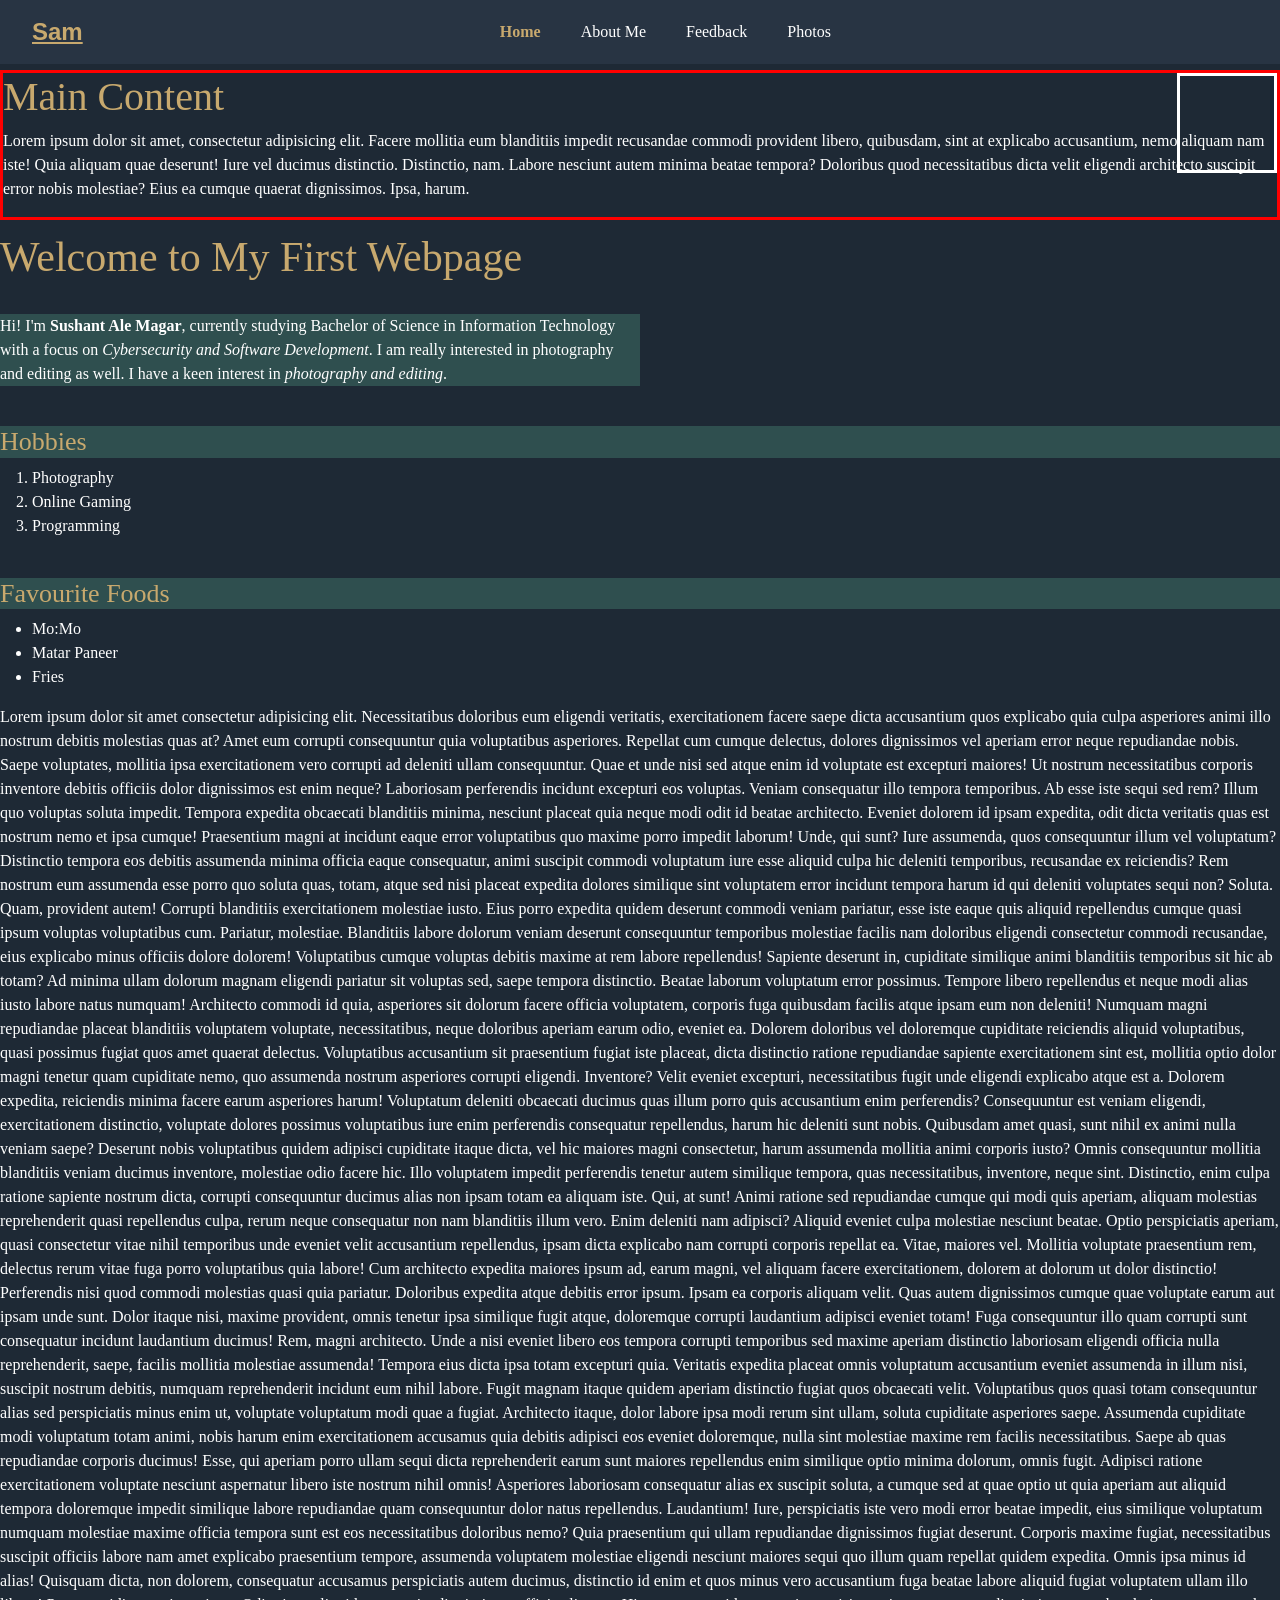
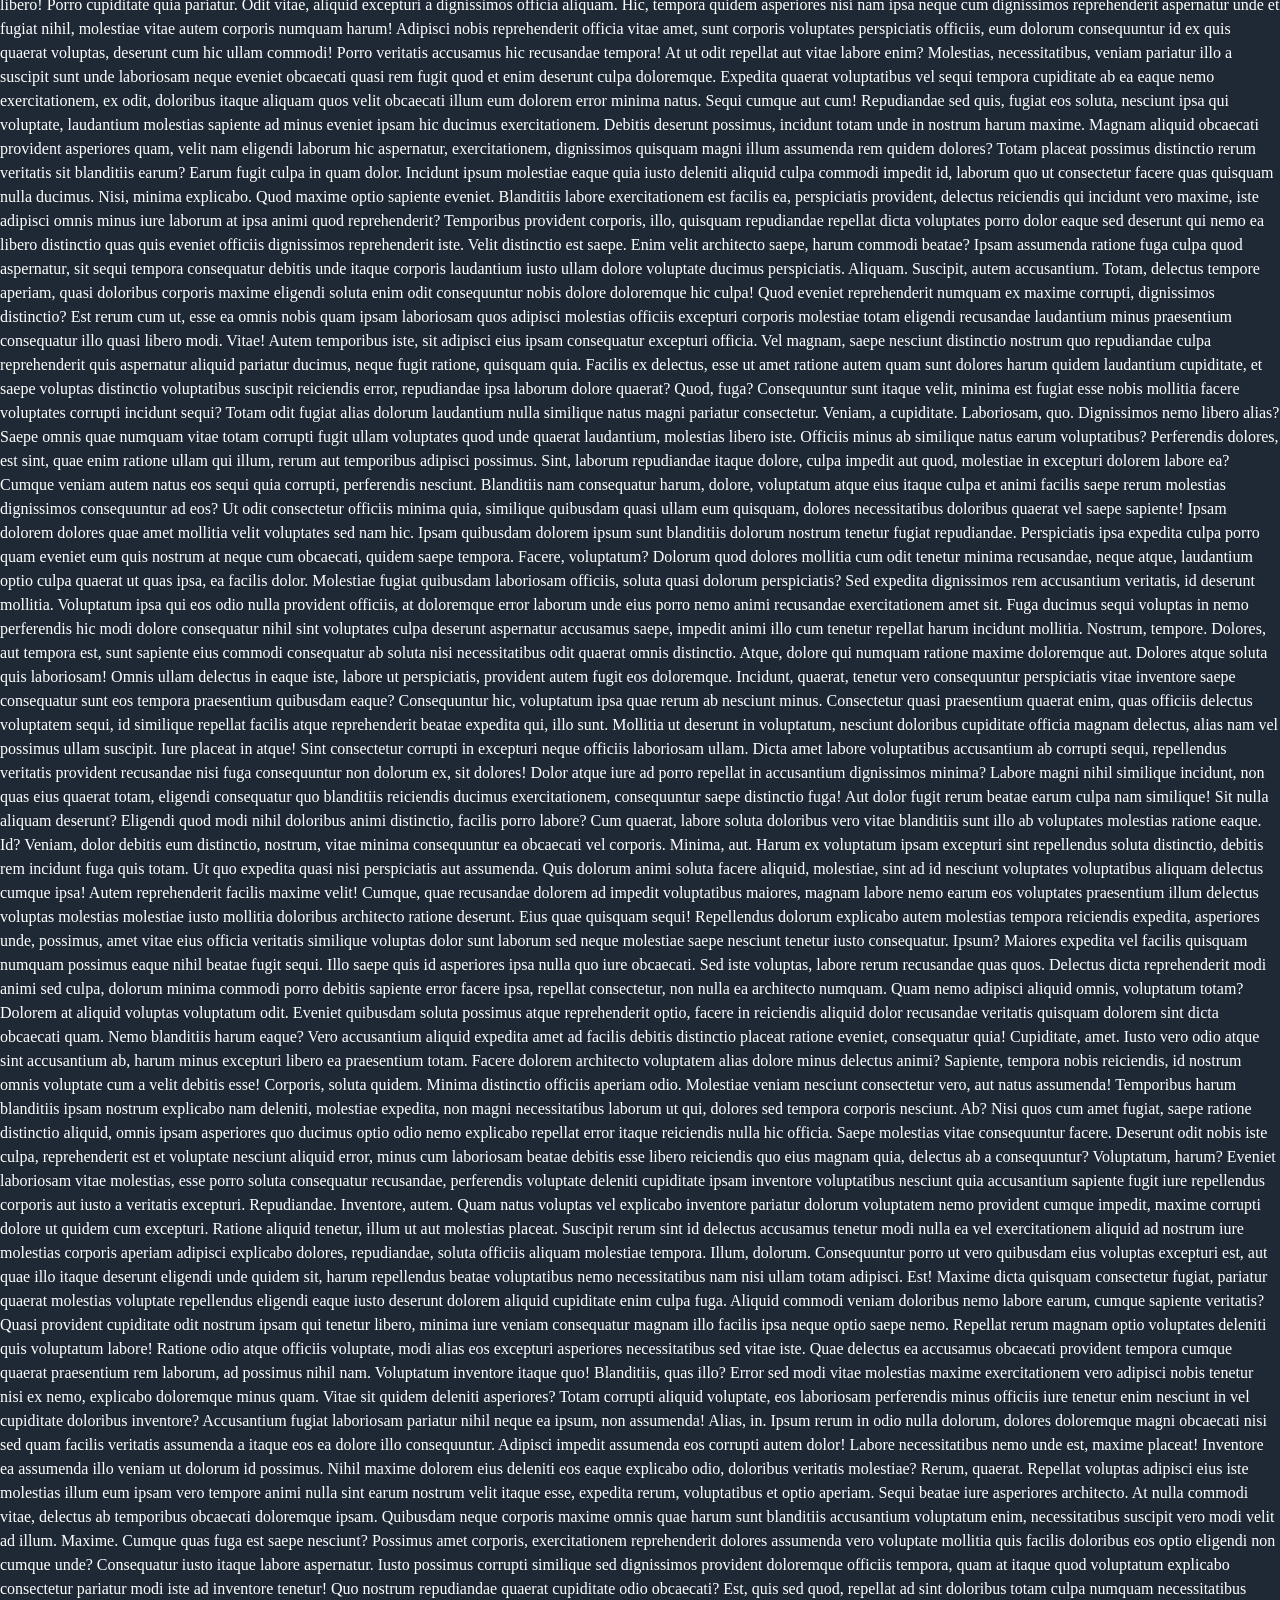
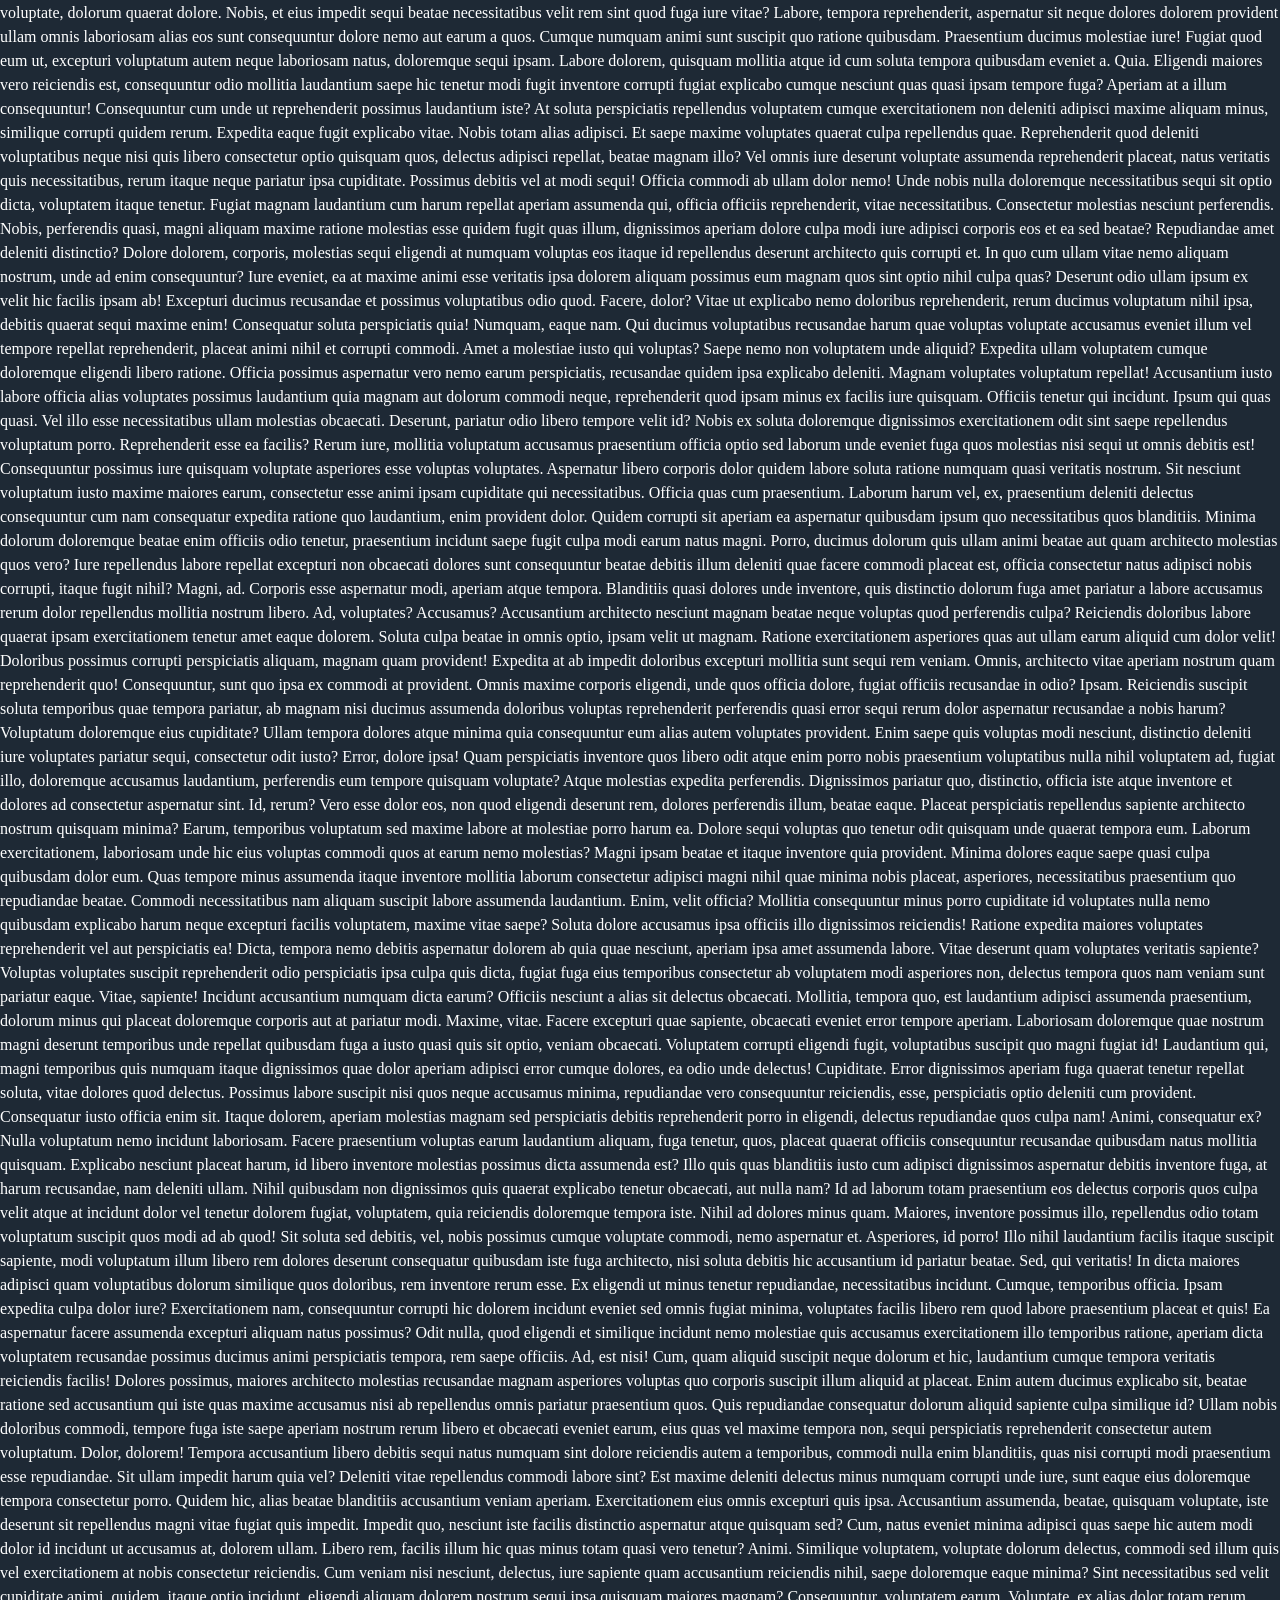
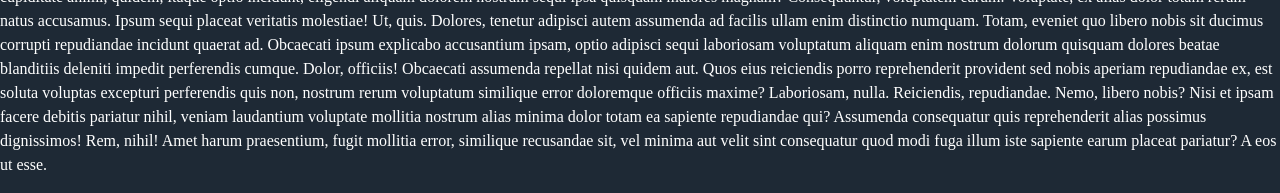
==== commit 625e00b1: "feat: modified nav bar and added photos page" ====
--- a/index.html
+++ b/index.html
@@ -4,7 +4,19 @@
     <meta charset="UTF-8" />
     <meta name="viewport" content="width=device-width, initial-scale=1.0" />
     <title>Home</title>
+    <link
+      href="https://cdn.jsdelivr.net/npm/bootstrap@5.3.8/dist/css/bootstrap.min.css"
+      rel="stylesheet"
+      integrity="sha384-sRIl4kxILFvY47J16cr9ZwB07vP4J8+LH7qKQnuqkuIAvNWLzeN8tE5YBujZqJLB"
+      crossorigin="anonymous"
+    />
+    <link rel="stylesheet" href="css/navbar.css" />
     <link rel="stylesheet" href="css/index.css" />
+    <script
+      src="https://cdn.jsdelivr.net/npm/bootstrap@5.3.8/dist/js/bootstrap.bundle.min.js"
+      integrity="sha384-FKyoEForCGlyvwx9Hj09JcYn3nv7wiPVlz7YYwJrWVcXK/BmnVDxM+D2scQbITxI"
+      crossorigin="anonymous"
+    ></script>
     <style>
       h2 {
         background-color: darkslategray;
@@ -12,10 +24,29 @@
     </style>
   </head>
   <body>
-    <nav class="navbar">
-      <a href="#">Home</a>
-      <a href="pages/about.html">About Me</a>
-      <a href="pages/feedback.html">Feedback</a>
+    <nav class="navbar navbar-expand-lg navbar-dark">
+      <div class="container-fluid">
+        <a class="navbar-display" href="index.html">Sam</a>
+        <button class="navbar-toggler" type="button" data-bs-toggle="collapse" data-bs-target="#navbarNav" aria-controls="navbarNav" aria-expanded="false" aria-label="Toggle navigation">
+          <span class="navbar-toggler-icon"></span>
+        </button>
+        <div class="collapse navbar-collapse" id="navbarNav">
+          <ul class="navbar-nav justify-content-center w-100">
+            <li class="nav-item">
+              <a class="nav-link active" aria-current="page" href="index.html">Home</a>
+            </li>
+            <li class="nav-item">
+              <a class="nav-link" href="pages/about.html">About Me</a>
+            </li>
+            <li class="nav-item">
+              <a class="nav-link" href="pages/feedback.html">Feedback</a>
+            </li>
+            <li class="nav-item">
+              <a class="nav-link" href="pages/photos.html">Photos</a>
+            </li>
+          </ul>
+        </div>
+      </div>
     </nav>
     <div class="main"">
       <h1>Main Content</h1>
--- a/css/navbar.css
+++ b/css/navbar.css
@@ -0,0 +1,73 @@
+.navbar {
+  position: fixed;
+  top: 0;
+  left: 0;
+  width: 100%;
+  background-color: #283443 !important;
+  z-index: 1000;
+  padding: 12px 20px !important;
+}
+
+.navbar-display {
+  color: #c8a96e !important;
+  font-size: 24px;
+  font-weight: bold;
+  font-family: "Bricolage Grotesque", sans-serif;
+}
+
+.navbar-display:hover {
+  color: white !important;
+}
+
+.nav-link {
+  color: white !important;
+  font-size: 16px;
+  margin-left: 12px;
+  margin-right: 12px;
+  transition: all 0.3s ease;
+}
+
+.nav-link:hover {
+  color: #c8a96e !important;
+  background-color: #3e526a;
+  border-radius: 8px;
+  padding: 8px 12px;
+}
+
+.nav-link.active {
+  color: #c8a96e !important;
+  font-weight: 600;
+}
+
+.navbar-toggler {
+  border-color: #c8a96e !important;
+}
+
+.navbar-toggler:focus {
+  box-shadow: 0 0 0 0.25rem rgba(200, 169, 110, 0.25) !important;
+}
+
+.navbar-toggler-icon {
+  background-image: url("data:image/svg+xml,%3csvg xmlns='http://www.w3.org/2000/svg' viewBox='0 0 30 30'%3e%3cpath stroke='%23c8a96e' stroke-linecap='round' stroke-miterlimit='10' stroke-width='2' d='M4 7h22M4 15h22M4 23h22'/%3e%3c/svg%3e") !important;
+}
+
+body {
+  padding-top: 70px;
+}
+
+@media (max-width: 991px) {
+  .navbar-collapse {
+    background-color: #1f2a37;
+    border-radius: 8px;
+    margin-top: 10px;
+    padding: 12px;
+  }
+
+  .nav-link {
+    margin: 8px 0;
+  }
+
+  .nav-link:hover {
+    padding: 8px 12px;
+  }
+}
--- a/css/index.css
+++ b/css/index.css
@@ -6,40 +6,12 @@
 
 body {
   margin: 0;
-  padding-top: 70px;
   background-color: #1e2935;
   color: white;
 }
 
 p {
   font-size: 16px;
-}
-
-.navbar {
-  position: fixed;
-  top: 0;
-  left: 0;
-  width: 100%;
-  height: 70px;
-  padding: 16px;
-  display: flex;
-  justify-content: center;
-  gap: 32px;
-  background-color: #283443;
-  z-index: 1;
-}
-
-.navbar > a {
-  color: white;
-  font-size: 16px;
-  text-decoration: none;
-  display: inline-block;
-  padding: 8px 12px;
-}
-
-.navbar > a:hover {
-  background-color: #3e526a;
-  border-radius: 15px;
 }
 
 .hobby,
